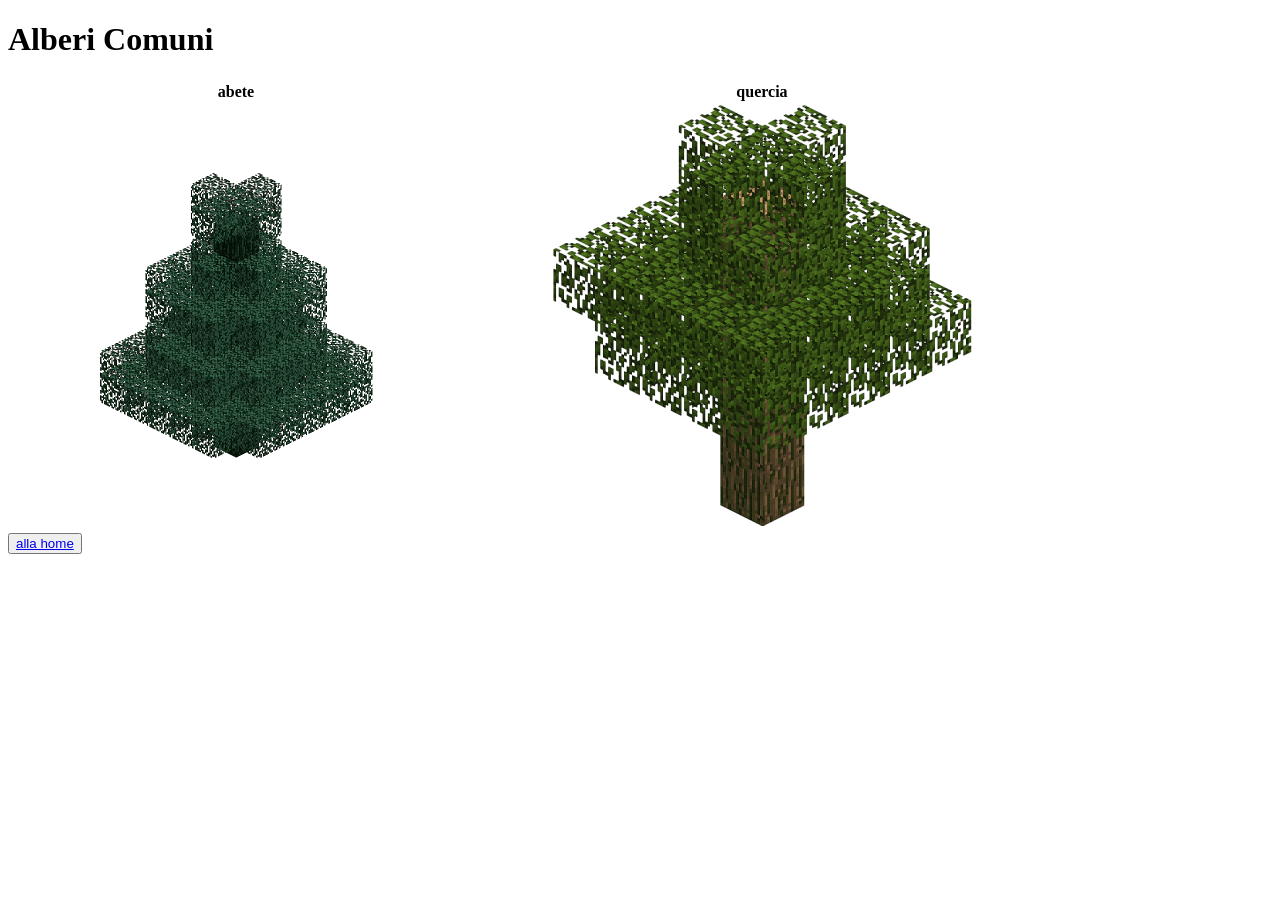
==== alberi.html @ d4470d2d "aggiunta altra pagina html con associata pagina css" ====
<!DOCTYPE html>
<html lang="en">

<head>
    <meta charset="UTF-8">
    <meta name="viewport" content="width=device-width, initial-scale=1.0">
    <title>Alberi</title>
    <link rel="stylesheet" href="./alberi.css" </head>

<body>
    <h1>Alberi Comuni</h1>

    <table>
        <tr>
            <th>abete</th>
            <th>quercia</th>
        </tr>
        <tr>
            <td><img src="./abete_preview_rev_1.png" alt="abete"></td>
            <td><img src="./quercia_preview_rev_1.png" alt="quercia"></td>
        </tr>

    </table>

    <button><a href="./index.html"> alla home</a></button>
</body>

</html>
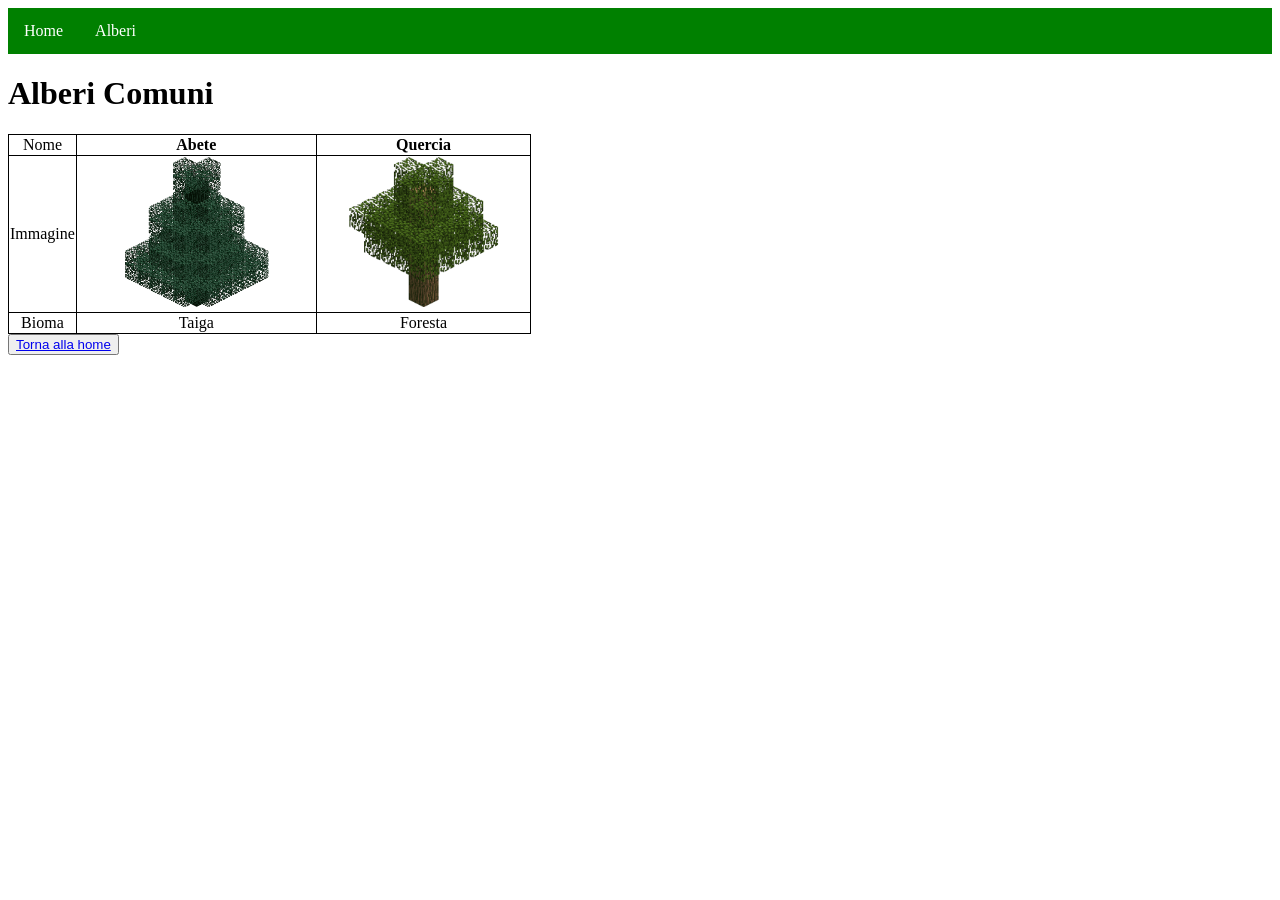
==== commit 8c72111d: "creazione e miglioramento tabella in seconda pagina" ====
--- a/alberi.html
+++ b/alberi.html
@@ -5,24 +5,39 @@
     <meta charset="UTF-8">
     <meta name="viewport" content="width=device-width, initial-scale=1.0">
     <title>Alberi</title>
-    <link rel="stylesheet" href="./alberi.css" </head>
+    <link rel="stylesheet" href="./alberi.css">
+</head>
 
 <body>
+
+    <header>
+        <ul>
+            <li><a href="./index.html">Home</a></li>
+            <li><a href="./alberi.html">Alberi</a></li>
+        </ul>
+    </header>
     <h1>Alberi Comuni</h1>
 
     <table>
         <tr>
-            <th>abete</th>
-            <th>quercia</th>
+            <td>Nome</td>
+            <th>Abete</th>
+            <th>Quercia</th>
         </tr>
         <tr>
+            <td>Immagine</td>
             <td><img src="./abete_preview_rev_1.png" alt="abete"></td>
             <td><img src="./quercia_preview_rev_1.png" alt="quercia"></td>
+        </tr>
+        <tr>
+            <td>Bioma</td>
+            <td>Taiga</td>
+            <td>Foresta</td>
         </tr>
 
     </table>
 
-    <button><a href="./index.html"> alla home</a></button>
+    <button><a href="./index.html"> Torna alla home</a></button>
 </body>
 
 </html>
--- a/alberi.css
+++ b/alberi.css
@@ -0,0 +1,32 @@
+ul {
+    list-style-type: none;
+    margin: 0;
+    padding: 0;
+    overflow: hidden;
+    background-color: green;
+}
+
+ul li {
+    float: left;
+}
+
+ul li a {
+    display: block;
+    color: white;
+    text-align: center;
+    padding: 14px 16px;
+    text-decoration: none;
+}
+
+img {
+    height: 150px;
+}
+
+table,
+th,
+td {
+    text-align: center;
+    border: solid 1px;
+    table-layout: fixed;
+    border-collapse: collapse;
+}
